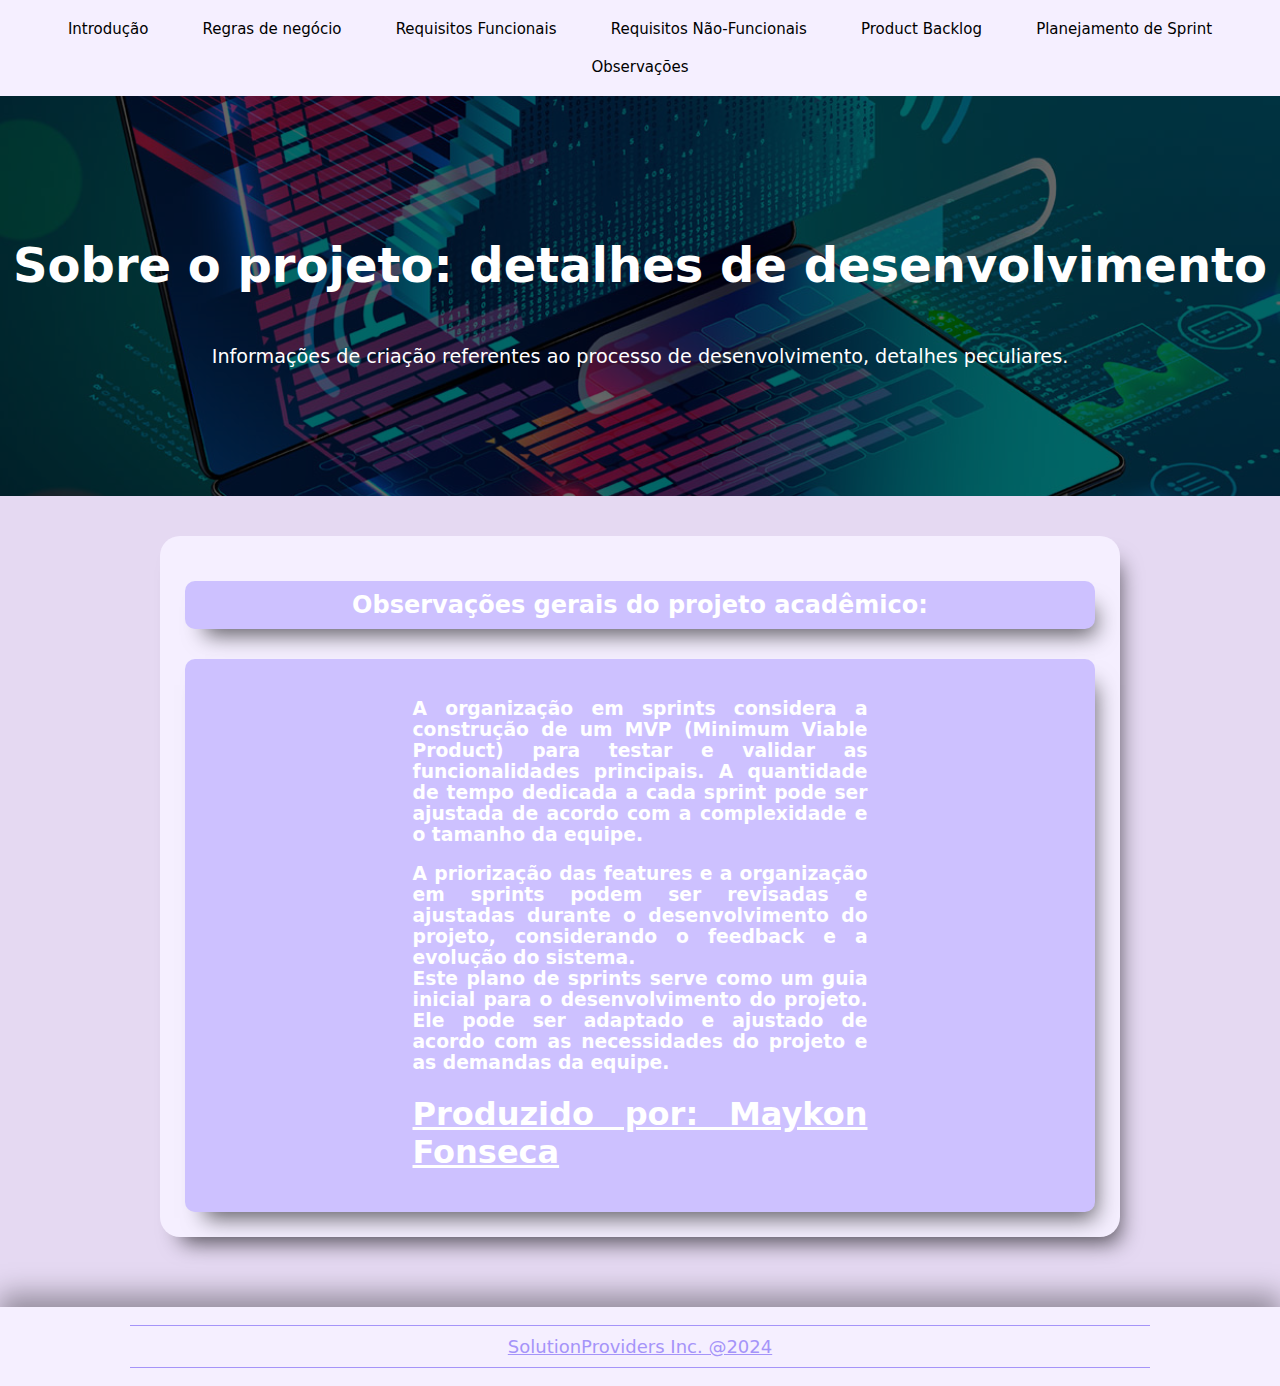
==== pages/about.html @ f6f37c61 "adição de 3 páginas, correção de bugs, finalização do projeto" ====
<!DOCTYPE html>
<html lang="en">

<head>
    <meta charset="UTF-8" />
    <meta name="viewport" content="width=device-width, initial-scale=1.0" />
    <link rel="stylesheet" href="/themes/styles.css" />
    <link rel="stylesheet" href="/themes/fonts.css" />
    <title>Introdução ao Projeto</title>
</head>

<body>

    <nav>
        <ul>
            <li><a href="/pages/index.html">Introdução</a></li>
            <li><a href="/pages/regra_de_negocio.html">Regras de negócio</a></li>
            <li><a href="/pages/funcionais.html">Requisitos Funcionais</a></li>
            <li><a href="/pages/nao_funcionais.html">Requisitos Não-Funcionais</a></li>
            <li><a href="/pages/product_backlog.html">Product Backlog</a></li>
            <li><a href="/pages/sprint.html">Planejamento de Sprint</a></li>
            <li><a href="/pages/about.html">Observações</a></li>
        </ul>
    </nav>

    <div class="hero" style="background-image: url(/src/assets/image7.jpg);">
        <h1>Sobre o projeto: detalhes de desenvolvimento</h1>
        <p>Informações de criação referentes ao processo de desenvolvimento, detalhes peculiares.
        </p>
    </div>


    <div class="container">
        <section class="card">
            <h2>Observações gerais do projeto acadêmico:</h2>
            <div class="content-row">
                <div style="text-align: justify;" class="content-col">
                    <h3>
                        A organização em sprints considera a construção de um MVP (Minimum Viable Product) para testar e
                        validar as funcionalidades principais.
                        A quantidade de tempo dedicada a cada sprint pode ser ajustada de acordo com a complexidade e o
                        tamanho da equipe.
                    </h3>
                    <h3>
                        A priorização das features e a organização em sprints podem ser revisadas e ajustadas durante o
                        desenvolvimento do projeto, considerando o feedback e a evolução do sistema.<br>
                        Este plano de sprints serve como um guia inicial para o desenvolvimento do projeto. Ele pode ser
                        adaptado e ajustado de acordo com as necessidades do projeto e as demandas da equipe.
                    </h3>

                    <h1 style="text-decoration:underline;">Produzido por: Maykon Fonseca</h1>
                </div>
            </div>
        </section>
    </div>

    <footer>
        <p>SolutionProviders Inc. @2024 </p>
    </footer>

</body </html>
---- themes/styles.css ----
body {
    background-color: #E5D9F2;
    margin: 0;
    font-family: sans-serif;
}

/* navbar */

nav {
    background-color: #F5EFFF;
    color: black;
    padding: 10px;
    box-shadow: 5px 3px 3px black;
    font-size: small;
}

nav ul {
    list-style: none;
    margin: 0;
    padding: 0;
    text-align: center;
}

nav li {
    display: inline-block;
    margin: 0 15px;
    padding: 10px;
}

nav a {
    text-decoration: none;
    color: #000000;
    font-size: 15px;
}

nav a:hover {
    background-color: #A594F9;
    border-radius: 8px;
    color: rgb(255, 255, 255);
    padding: 10px 10px;
    -webkit-box-shadow: 10px 16px 21px -10px rgba(0,0,0,0.82);
    -moz-box-shadow: 10px 16px 21px -10px rgba(0,0,0,0.82);
    box-shadow: 10px 16px 21px -10px rgba(0,0,0,0.82);
    ;}

/* hero */

.hero {
    background-size: cover;
    background-position: center;
    height: 400px;
    display: flex;
    justify-content: center;
    align-items: center;
    color: #fff;
    text-align: center;
    background-blend-mode: multiply;
    background-color: rgba(0, 0, 0, 0.6);
    flex-direction: column;
}

.hero h1 {
    font-size: 3em;
}

.hero p {
    font-size: 1.2em;
}

/* sections */

.container {
    max-width: 960px;
    margin: 0 auto;
    padding: 20px;
}

.container-large {
    max-width: 1200px;
    margin: 0 auto;
    padding: 20px;
}

section {
    margin-top: 20px;
}

section div :hover {
    transform: perspective(100px) rotateY(0.1deg) rotateX(0.1deg);
    transition: transform 0.1s ease-out;
}

h2 {
    text-align: center;
    margin-bottom: 30px;
    background-color: #CDC1FF;
    padding: 10px;
    border-radius: 10px;
    color: white;
    -webkit-box-shadow: 10px 16px 21px -10px rgba(0,0,0,0.62);
    -moz-box-shadow: 10px 16px 21px -10px rgba(0,0,0,0.62);
    box-shadow: 10px 16px 21px -10px rgba(0,0,0,0.62);
    ;
}

.content-row {
    display: flex;
    justify-content: center;
    align-items: center;
    background-color: #CDC1FF;
    color: white;
    -webkit-box-shadow: 10px 16px 21px -10px rgba(0,0,0,0.62);
    -moz-box-shadow: 10px 16px 21px -10px rgba(0,0,0,0.62);
    box-shadow: 10px 16px 21px -10px rgba(0,0,0,0.62);
    ;
    border-radius: 10px;
}

.content-auto {
    display: grid;
    grid-template-columns: auto auto;
    justify-content: center;
    align-items: center;
    background-color: #CDC1FF;
    color: white;
    -webkit-box-shadow: 10px 16px 21px -10px rgba(0,0,0,0.62);
    -moz-box-shadow: 10px 16px 21px -10px rgba(0,0,0,0.62);
    box-shadow: 10px 16px 21px -10px rgba(0,0,0,0.62);
    ;
    border-radius: 10px;
    padding: 40px;
}

.gallery_div {
    display: grid;
    grid-template-columns: 50% 50%;
    background-color: #CDC1FF;
    color: white;
    -webkit-box-shadow: 10px 16px 21px -10px rgba(0,0,0,0.62);
    -moz-box-shadow: 10px 16px 21px -10px rgba(0,0,0,0.62);
    box-shadow: 10px 16px 21px -10px rgba(0,0,0,0.62);
    ;
    border-radius: 10px;
}

.content-col {
    padding: 20px;
    width: 50%;
}

.content-col-rn {
    padding: 20px;
    background-color: #A594F9;
    margin: 20px;
    border-radius: 10px;
    -webkit-box-shadow: 10px 16px 21px -10px rgba(0,0,0,0.62);
    -moz-box-shadow: 10px 16px 21px -10px rgba(0,0,0,0.62);
    box-shadow: 10px 16px 21px -10px rgba(0,0,0,0.62);
    ;
}

.content-col-rn-2 {
    padding: 20px;
    background-color: #F5EFFF;
    color: black;
    margin: 20px;
    border-radius: 10px;
    -webkit-box-shadow: 10px 16px 21px -10px rgba(0,0,0,0.62);
    -moz-box-shadow: 10px 16px 21px -10px rgba(0,0,0,0.62);
    box-shadow: 10px 16px 21px -10px rgba(0,0,0,0.62);
    ;
}

.content-col-rn p {
    text-align: justify;
}

.content-col-rn img {
    width: 450px;
    height: 300px;
    border-radius: 10px;
}

.content-col-rn h4{
    margin-bottom: 6px;
}

.content-col-rn-2 h4{
    margin-bottom: 6px;
}


.content-col-extend {
    width: 80%;
    padding: 20px;
}

.content-col img {
    height: auto;
    border-radius: 10px;
    -webkit-box-shadow: 10px 16px 21px -10px rgba(0,0,0,0.62);
    -moz-box-shadow: 10px 16px 21px -10px rgba(0,0,0,0.62);
    box-shadow: 10px 16px 21px -10px rgba(0,0,0,0.62);
    ;
}

.content-col p {
    text-align: justify;
}

.card {
    background-color: #F5EFFF
    ;
    padding: 25px;
    border-radius: 20px;
    -webkit-box-shadow: 10px 16px 21px -10px rgba(0,0,0,0.62);
    -moz-box-shadow: 10px 16px 21px -10px rgba(0,0,0,0.62);
    box-shadow: 10px 16px 21px -10px rgba(0,0,0,0.62);
    ;
}



/* footer */
footer {
    display: flex;
    background-color: #F5EFFF;
    margin-top: 50px;
    font-size: large;
    color: #A594F9;
    width: 100%;
    height: fit-content;
    text-align: center;
    position: absolute;
    align-items: center;
    justify-content: center;
    -webkit-box-shadow: 0px -12px 26px 1px rgba(0,0,0,0.35);
    -moz-box-shadow: 0px -12px 26px 1px rgba(0,0,0,0.35);
    box-shadow: 0px -12px 26px 1px rgba(0,0,0,0.35);
}

footer p {
    border-top: 1px solid #A594F9;
    border-bottom: 1px solid #A594F9;
    padding: 10px;
    text-decoration: underline;
    min-width: 1000px;
}

/* table */

table, th, td {
    border:1px solid #A594F9;
    padding: 10px 20px;
}

table {
    -webkit-box-shadow: 10px 16px 21px -10px rgba(0,0,0,0.42);
    -moz-box-shadow: 10px 16px 21px -10px rgba(0,0,0,0.42);
    box-shadow: 10px 16px 21px -10px rgba(0,0,0,0.42);
    border-radius: 10px;
}

/* backlog */

.high {
    background-color: #90EE90;

}

.medium {
    background-color: #f3f354;
}

.low {
    background-color: #F45156;
}
---- themes/fonts.css ----
* {
    font-family: system-ui, -apple-system, BlinkMacSystemFont, 'Segoe UI', Roboto, Oxygen, Ubuntu, Cantarell, 'Open Sans', 'Helvetica Neue', sans-serif;
}

p {
    font-size: 18px;
}
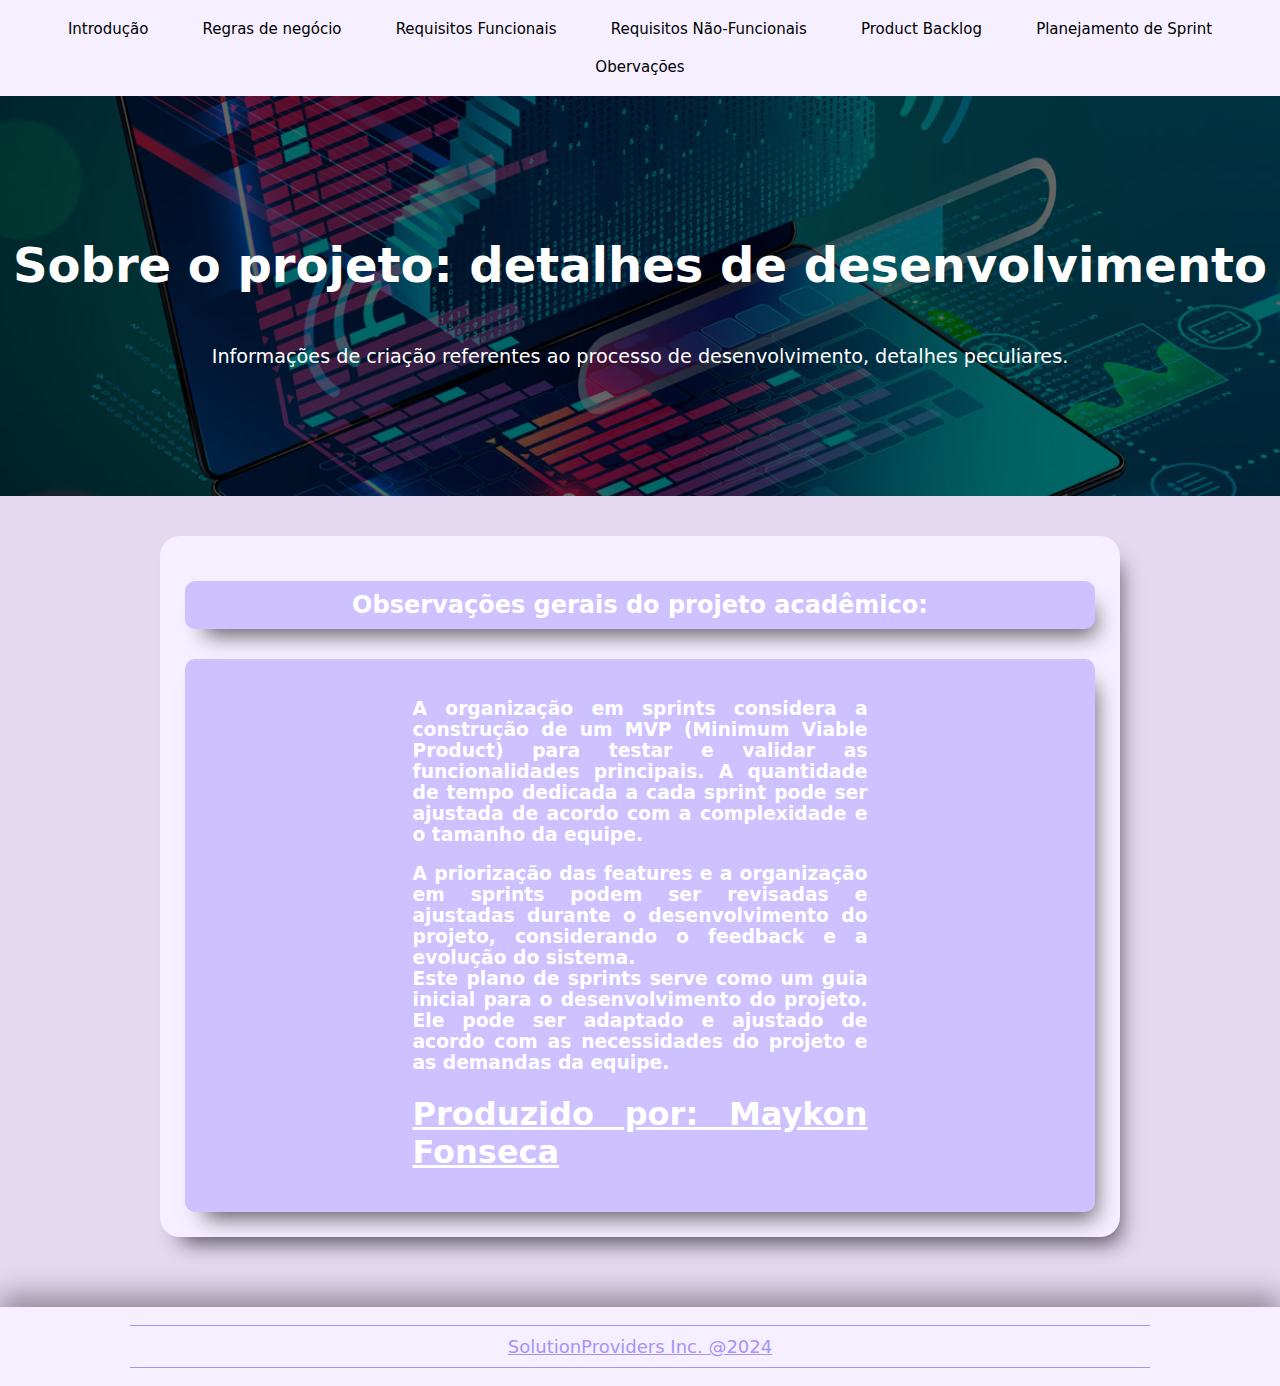
==== commit 998ffdfd: "correção da identação dos arquivos" ====
--- a/pages/about.html
+++ b/pages/about.html
@@ -4,8 +4,8 @@
 <head>
     <meta charset="UTF-8" />
     <meta name="viewport" content="width=device-width, initial-scale=1.0" />
-    <link rel="stylesheet" href="/themes/styles.css" />
-    <link rel="stylesheet" href="/themes/fonts.css" />
+    <link rel="stylesheet" href="../themes/styles.css" />
+    <link rel="stylesheet" href="../themes/fonts.css" />
     <title>Introdução ao Projeto</title>
 </head>
 
@@ -13,17 +13,17 @@
 
     <nav>
         <ul>
-            <li><a href="/pages/index.html">Introdução</a></li>
-            <li><a href="/pages/regra_de_negocio.html">Regras de negócio</a></li>
-            <li><a href="/pages/funcionais.html">Requisitos Funcionais</a></li>
-            <li><a href="/pages/nao_funcionais.html">Requisitos Não-Funcionais</a></li>
-            <li><a href="/pages/product_backlog.html">Product Backlog</a></li>
-            <li><a href="/pages/sprint.html">Planejamento de Sprint</a></li>
-            <li><a href="/pages/about.html">Observações</a></li>
+            <li><a href="../pages/index.html">Introdução</a></li>
+            <li><a href="../pages/regra_de_negocio.html">Regras de negócio</a></li>
+            <li><a href="../pages/funcionais.html">Requisitos Funcionais</a></li>
+            <li><a href="../pages/nao_funcionais.html">Requisitos Não-Funcionais</a></li>
+            <li><a href="../pages/product_backlog.html">Product Backlog</a></li>
+            <li><a href="../pages/sprint.html">Planejamento de Sprint</a></li>
+            <li><a href="../pages/about.html">Obervações</a></li>
         </ul>
     </nav>
 
-    <div class="hero" style="background-image: url(/src/assets/image7.jpg);">
+    <div class="hero" style="background-image: url(../src/assets/image7.jpg);">
         <h1>Sobre o projeto: detalhes de desenvolvimento</h1>
         <p>Informações de criação referentes ao processo de desenvolvimento, detalhes peculiares.
         </p>
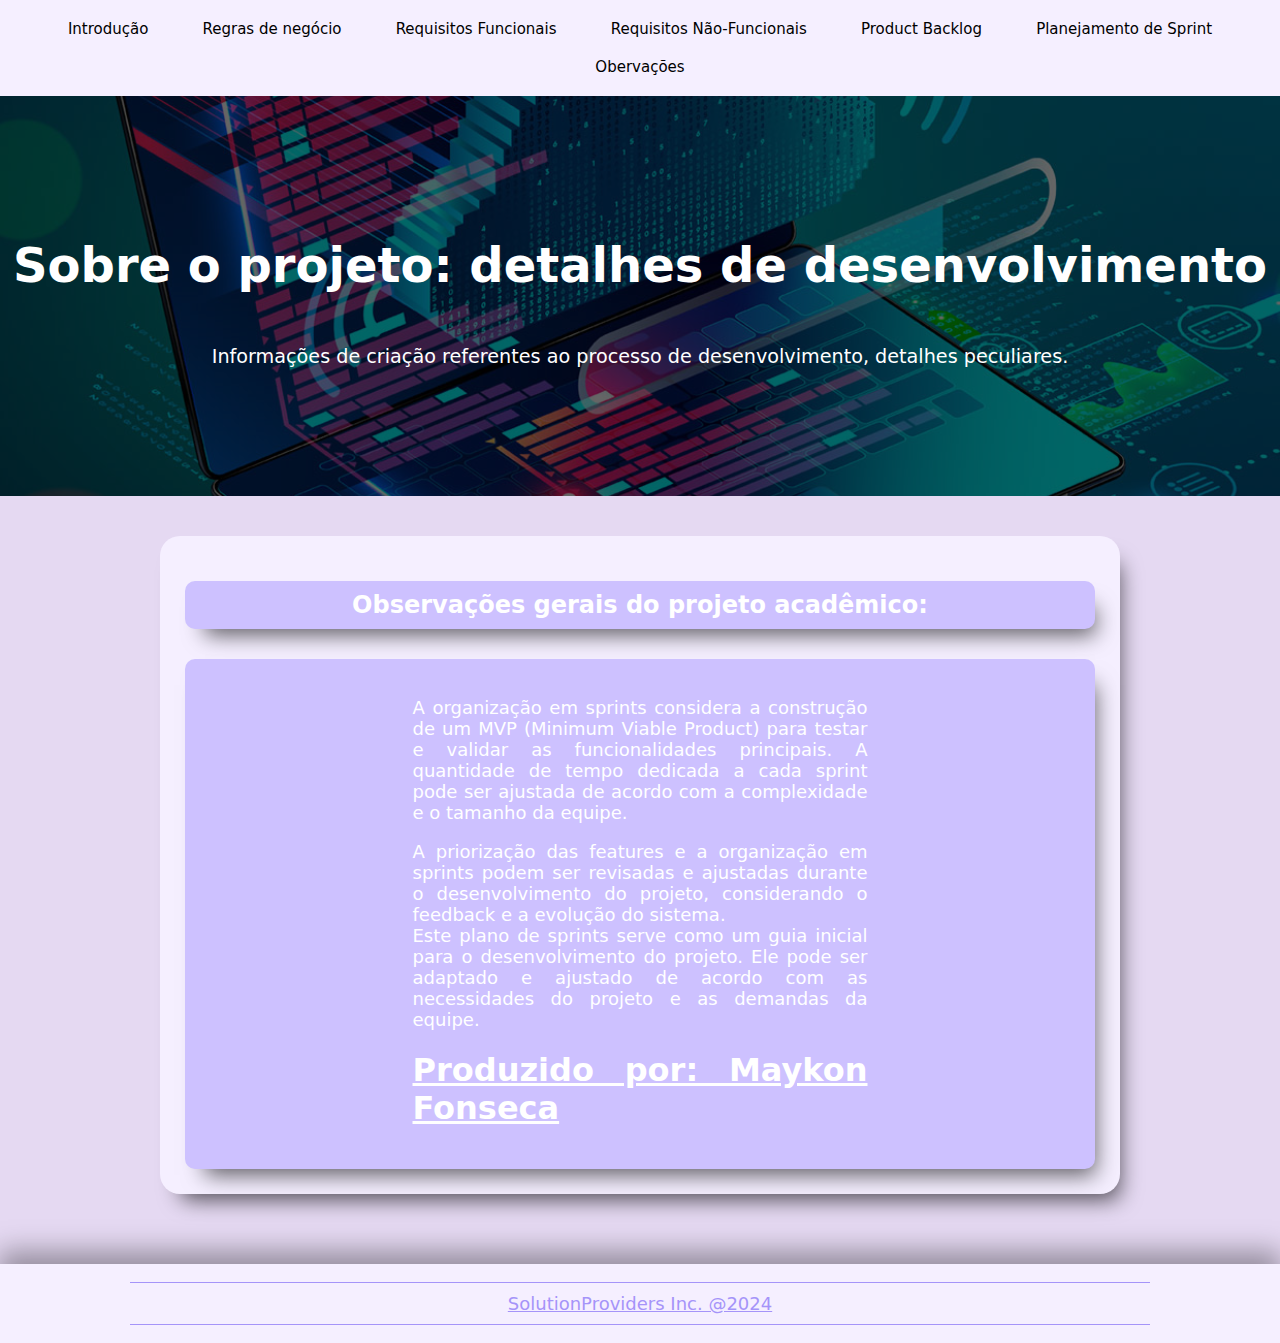
==== commit 7aa0847a: "correção tamanho de fonte" ====
--- a/pages/about.html
+++ b/pages/about.html
@@ -35,18 +35,18 @@
             <h2>Observações gerais do projeto acadêmico:</h2>
             <div class="content-row">
                 <div style="text-align: justify;" class="content-col">
-                    <h3>
+                    <p>
                         A organização em sprints considera a construção de um MVP (Minimum Viable Product) para testar e
                         validar as funcionalidades principais.
                         A quantidade de tempo dedicada a cada sprint pode ser ajustada de acordo com a complexidade e o
                         tamanho da equipe.
-                    </h3>
-                    <h3>
+                    </p>
+                    <p>
                         A priorização das features e a organização em sprints podem ser revisadas e ajustadas durante o
                         desenvolvimento do projeto, considerando o feedback e a evolução do sistema.<br>
                         Este plano de sprints serve como um guia inicial para o desenvolvimento do projeto. Ele pode ser
                         adaptado e ajustado de acordo com as necessidades do projeto e as demandas da equipe.
-                    </h3>
+                    </p>
 
                     <h1 style="text-decoration:underline;">Produzido por: Maykon Fonseca</h1>
                 </div>
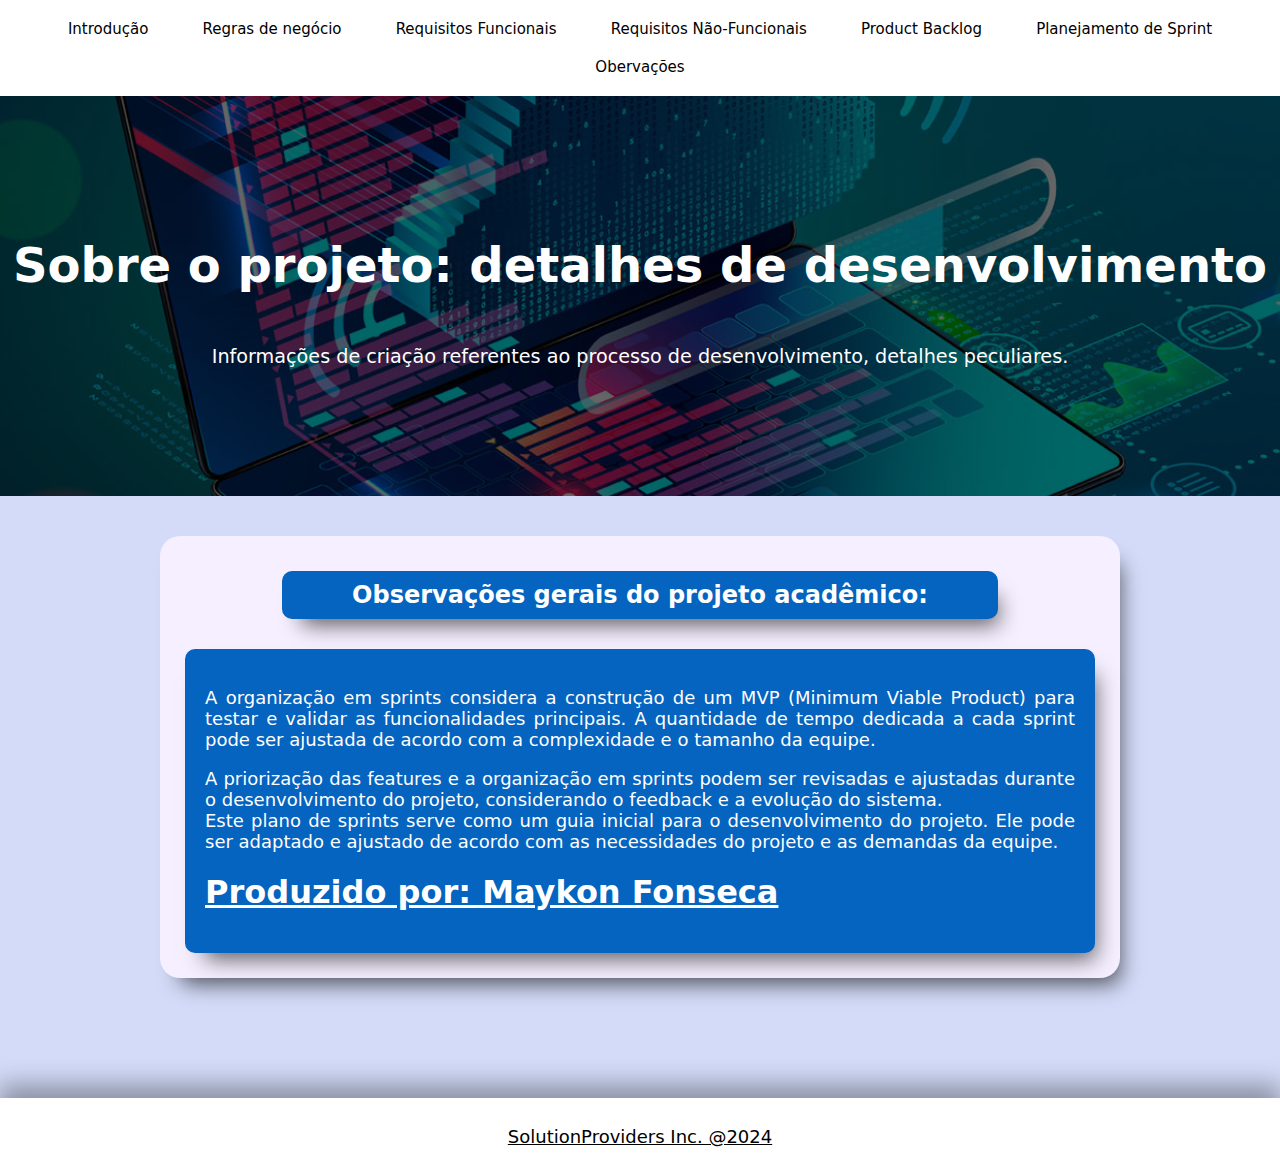
==== commit ff828d62: "correção de erros de diagramação, adição de estilização, reformulação de conteúdo" ====
--- a/pages/about.html
+++ b/pages/about.html
@@ -34,7 +34,7 @@
         <section class="card">
             <h2>Observações gerais do projeto acadêmico:</h2>
             <div class="content-row">
-                <div style="text-align: justify;" class="content-col">
+                <div style="text-align: justify; width: fit-content;" class="content-col">
                     <p>
                         A organização em sprints considera a construção de um MVP (Minimum Viable Product) para testar e
                         validar as funcionalidades principais.
--- a/themes/styles.css
+++ b/themes/styles.css
@@ -1,5 +1,5 @@
 body {
-    background-color: #E5D9F2;
+    background-color: #d3dbf8;
     margin: 0;
     font-family: sans-serif;
 }
@@ -7,7 +7,7 @@
 /* navbar */
 
 nav {
-    background-color: #F5EFFF;
+    background-color: white;
     color: black;
     padding: 10px;
     box-shadow: 5px 3px 3px black;
@@ -34,14 +34,15 @@
 }
 
 nav a:hover {
-    background-color: #A594F9;
+    background-color: #0464c0;
     border-radius: 8px;
     color: rgb(255, 255, 255);
     padding: 10px 10px;
-    -webkit-box-shadow: 10px 16px 21px -10px rgba(0,0,0,0.82);
-    -moz-box-shadow: 10px 16px 21px -10px rgba(0,0,0,0.82);
-    box-shadow: 10px 16px 21px -10px rgba(0,0,0,0.82);
-    ;}
+    -webkit-box-shadow: 10px 16px 21px -10px rgba(0, 0, 0, 0.82);
+    -moz-box-shadow: 10px 16px 21px -10px rgba(0, 0, 0, 0.82);
+    box-shadow: 10px 16px 21px -10px rgba(0, 0, 0, 0.82);
+    ;
+}
 
 /* hero */
 
@@ -85,21 +86,23 @@
     margin-top: 20px;
 }
 
-section div :hover {
-    transform: perspective(100px) rotateY(0.1deg) rotateX(0.1deg);
-    transition: transform 0.1s ease-out;
+.card:hover, .content-row:hover .container-large:hover {
+    -webkit-box-shadow: 0px 0px 38px 0px rgba(0, 0, 0, 0.7);
+    -moz-box-shadow: 0px 0px 38px 0px rgba(0, 0, 0, 0.7);
+    box-shadow: 0px 0px 38px 0px rgba(0, 0, 0, 0.7);
 }
 
 h2 {
-    text-align: center;
-    margin-bottom: 30px;
-    background-color: #CDC1FF;
-    padding: 10px;
-    border-radius: 10px;
-    color: white;
-    -webkit-box-shadow: 10px 16px 21px -10px rgba(0,0,0,0.62);
-    -moz-box-shadow: 10px 16px 21px -10px rgba(0,0,0,0.62);
-    box-shadow: 10px 16px 21px -10px rgba(0,0,0,0.62);
+    width: fit-content;
+    text-align: center;
+    margin: 10px auto 30px auto;
+    background-color: #0464c0;
+    padding: 10px 70px;
+    border-radius: 10px;
+    color: white;
+    -webkit-box-shadow: 10px 16px 21px -10px rgba(0, 0, 0, 0.62);
+    -moz-box-shadow: 10px 16px 21px -10px rgba(0, 0, 0, 0.62);
+    box-shadow: 10px 16px 21px -10px rgba(0, 0, 0, 0.62);
     ;
 }
 
@@ -107,11 +110,11 @@
     display: flex;
     justify-content: center;
     align-items: center;
-    background-color: #CDC1FF;
-    color: white;
-    -webkit-box-shadow: 10px 16px 21px -10px rgba(0,0,0,0.62);
-    -moz-box-shadow: 10px 16px 21px -10px rgba(0,0,0,0.62);
-    box-shadow: 10px 16px 21px -10px rgba(0,0,0,0.62);
+    background-color: #0464c0;
+    color: white;
+    -webkit-box-shadow: 10px 16px 21px -10px rgba(0, 0, 0, 0.62);
+    -moz-box-shadow: 10px 16px 21px -10px rgba(0, 0, 0, 0.62);
+    box-shadow: 10px 16px 21px -10px rgba(0, 0, 0, 0.62);
     ;
     border-radius: 10px;
 }
@@ -121,11 +124,11 @@
     grid-template-columns: auto auto;
     justify-content: center;
     align-items: center;
-    background-color: #CDC1FF;
-    color: white;
-    -webkit-box-shadow: 10px 16px 21px -10px rgba(0,0,0,0.62);
-    -moz-box-shadow: 10px 16px 21px -10px rgba(0,0,0,0.62);
-    box-shadow: 10px 16px 21px -10px rgba(0,0,0,0.62);
+    background-color: #0464c0;
+    color: white;
+    -webkit-box-shadow: 10px 16px 21px -10px rgba(0, 0, 0, 0.62);
+    -moz-box-shadow: 10px 16px 21px -10px rgba(0, 0, 0, 0.62);
+    box-shadow: 10px 16px 21px -10px rgba(0, 0, 0, 0.62);
     ;
     border-radius: 10px;
     padding: 40px;
@@ -134,11 +137,11 @@
 .gallery_div {
     display: grid;
     grid-template-columns: 50% 50%;
-    background-color: #CDC1FF;
-    color: white;
-    -webkit-box-shadow: 10px 16px 21px -10px rgba(0,0,0,0.62);
-    -moz-box-shadow: 10px 16px 21px -10px rgba(0,0,0,0.62);
-    box-shadow: 10px 16px 21px -10px rgba(0,0,0,0.62);
+    background-color: #0464c0;
+    color: white;
+    -webkit-box-shadow: 10px 16px 21px -10px rgba(0, 0, 0, 0.62);
+    -moz-box-shadow: 10px 16px 21px -10px rgba(0, 0, 0, 0.62);
+    box-shadow: 10px 16px 21px -10px rgba(0, 0, 0, 0.62);
     ;
     border-radius: 10px;
 }
@@ -150,13 +153,16 @@
 
 .content-col-rn {
     padding: 20px;
-    background-color: #A594F9;
+    background-color: #04b4f8;
+    color: white;
     margin: 20px;
     border-radius: 10px;
-    -webkit-box-shadow: 10px 16px 21px -10px rgba(0,0,0,0.62);
-    -moz-box-shadow: 10px 16px 21px -10px rgba(0,0,0,0.62);
-    box-shadow: 10px 16px 21px -10px rgba(0,0,0,0.62);
-    ;
+    -webkit-box-shadow: 10px 16px 21px -10px rgba(0, 0, 0, 0.62);
+    -moz-box-shadow: 10px 16px 21px -10px rgba(0, 0, 0, 0.62);
+    box-shadow: 10px 16px 21px -10px rgba(0, 0, 0, 0.62);
+    ;
+    max-height: 460px;
+    overflow: hidden;
 }
 
 .content-col-rn-2 {
@@ -165,10 +171,12 @@
     color: black;
     margin: 20px;
     border-radius: 10px;
-    -webkit-box-shadow: 10px 16px 21px -10px rgba(0,0,0,0.62);
-    -moz-box-shadow: 10px 16px 21px -10px rgba(0,0,0,0.62);
-    box-shadow: 10px 16px 21px -10px rgba(0,0,0,0.62);
-    ;
+    -webkit-box-shadow: 10px 16px 21px -10px rgba(0, 0, 0, 0.62);
+    -moz-box-shadow: 10px 16px 21px -10px rgba(0, 0, 0, 0.62);
+    box-shadow: 10px 16px 21px -10px rgba(0, 0, 0, 0.62);
+    ;
+    max-height: 460px;
+    overflow: hidden;
 }
 
 .content-col-rn p {
@@ -176,16 +184,16 @@
 }
 
 .content-col-rn img {
-    width: 450px;
-    height: 300px;
-    border-radius: 10px;
-}
-
-.content-col-rn h4{
+        width: 450px;
+    max-height: 400px;
+    border-radius: 10px;
+}
+
+.content-col-rn h4 {
     margin-bottom: 6px;
 }
 
-.content-col-rn-2 h4{
+.content-col-rn-2 h4 {
     margin-bottom: 6px;
 }
 
@@ -196,11 +204,12 @@
 }
 
 .content-col img {
-    height: auto;
-    border-radius: 10px;
-    -webkit-box-shadow: 10px 16px 21px -10px rgba(0,0,0,0.62);
-    -moz-box-shadow: 10px 16px 21px -10px rgba(0,0,0,0.62);
-    box-shadow: 10px 16px 21px -10px rgba(0,0,0,0.62);
+    margin: 20px 0 20px 20px;
+    max-width: 400px;
+    border-radius: 10px;
+    -webkit-box-shadow: 10px 16px 21px -10px rgba(0, 0, 0, 0.62);
+    -moz-box-shadow: 10px 16px 21px -10px rgba(0, 0, 0, 0.62);
+    box-shadow: 10px 16px 21px -10px rgba(0, 0, 0, 0.62);
     ;
 }
 
@@ -209,13 +218,13 @@
 }
 
 .card {
-    background-color: #F5EFFF
-    ;
+    background-color: #F5EFFF;
     padding: 25px;
+    margin-bottom: 50px;
     border-radius: 20px;
-    -webkit-box-shadow: 10px 16px 21px -10px rgba(0,0,0,0.62);
-    -moz-box-shadow: 10px 16px 21px -10px rgba(0,0,0,0.62);
-    box-shadow: 10px 16px 21px -10px rgba(0,0,0,0.62);
+    -webkit-box-shadow: 10px 16px 21px -10px rgba(0, 0, 0, 0.62);
+    -moz-box-shadow: 10px 16px 21px -10px rgba(0, 0, 0, 0.62);
+    box-shadow: 10px 16px 21px -10px rgba(0, 0, 0, 0.62);
     ;
 }
 
@@ -224,40 +233,37 @@
 /* footer */
 footer {
     display: flex;
-    background-color: #F5EFFF;
+    background-color: white;
     margin-top: 50px;
     font-size: large;
-    color: #A594F9;
+    color: black;
     width: 100%;
     height: fit-content;
     text-align: center;
     position: absolute;
     align-items: center;
     justify-content: center;
-    -webkit-box-shadow: 0px -12px 26px 1px rgba(0,0,0,0.35);
-    -moz-box-shadow: 0px -12px 26px 1px rgba(0,0,0,0.35);
-    box-shadow: 0px -12px 26px 1px rgba(0,0,0,0.35);
+    -webkit-box-shadow: 0px -12px 26px 1px rgba(0, 0, 0, 0.35);
+    -moz-box-shadow: 0px -12px 26px 1px rgba(0, 0, 0, 0.35);
+    box-shadow: 0px -12px 26px 1px rgba(0, 0, 0, 0.35);
 }
 
 footer p {
-    border-top: 1px solid #A594F9;
-    border-bottom: 1px solid #A594F9;
     padding: 10px;
     text-decoration: underline;
-    min-width: 1000px;
 }
 
 /* table */
 
 table, th, td {
-    border:1px solid #A594F9;
+    border: 1px solid #0464c0;
     padding: 10px 20px;
 }
 
 table {
-    -webkit-box-shadow: 10px 16px 21px -10px rgba(0,0,0,0.42);
-    -moz-box-shadow: 10px 16px 21px -10px rgba(0,0,0,0.42);
-    box-shadow: 10px 16px 21px -10px rgba(0,0,0,0.42);
+    -webkit-box-shadow: 10px 16px 21px -10px rgba(0, 0, 0, 0.42);
+    -moz-box-shadow: 10px 16px 21px -10px rgba(0, 0, 0, 0.42);
+    box-shadow: 10px 16px 21px -10px rgba(0, 0, 0, 0.42);
     border-radius: 10px;
 }
 
